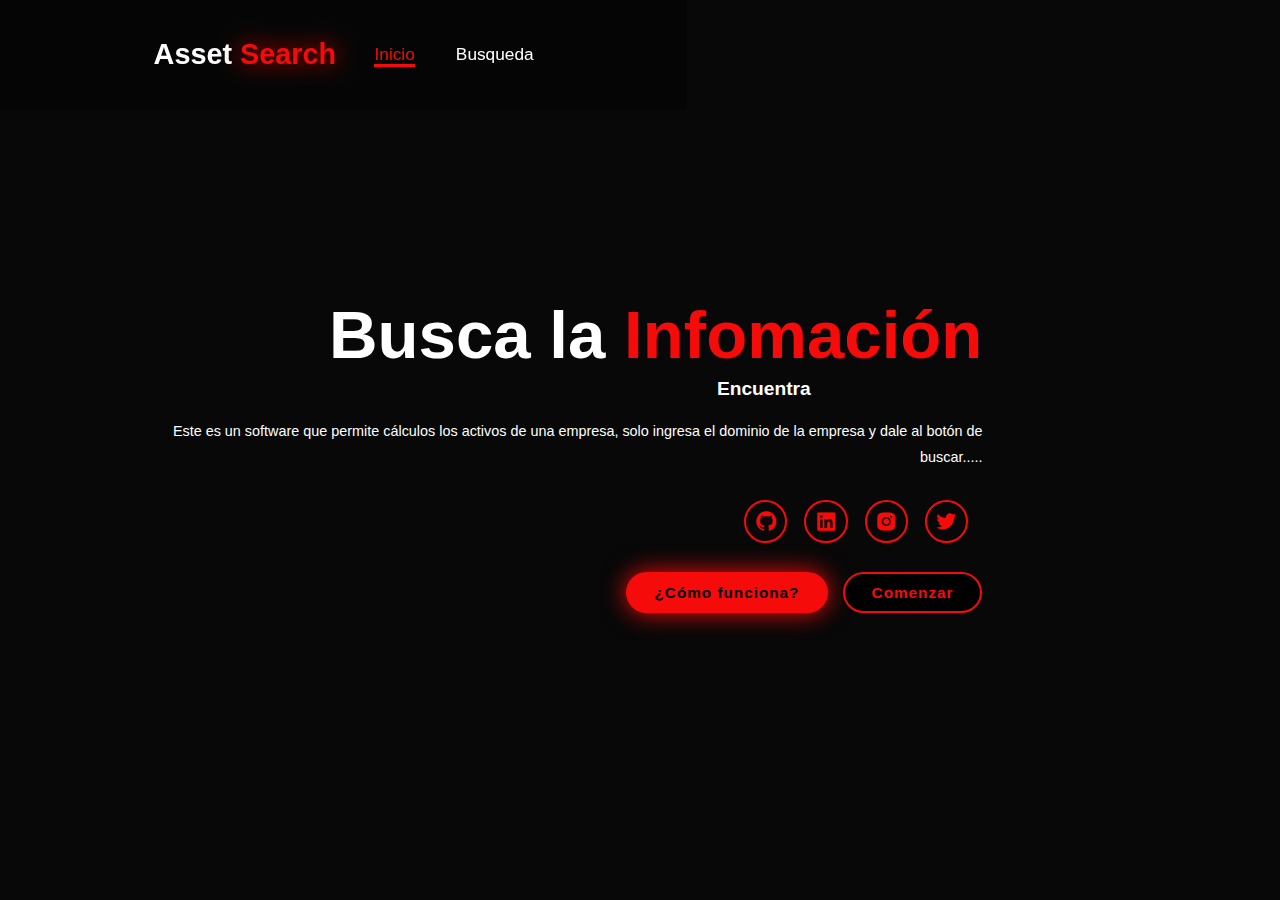
==== templates/index.html @ 0005d4b9 "Cambio estructura" ====
<!DOCTYPE html>
<html lang="en">

<head>
    <meta charset="UTF-8">
    <meta name="viewport" content="width=device-width, initial-scale=1.0">
    <title>Document</title>
    <link rel="stylesheet" href="../static/style.css">
    <link href='https://unpkg.com/boxicons@2.1.4/css/boxicons.min.css' rel='stylesheet'>
</head>

<body>
    <header class="header">
        <a href="#home" class="logo">
            Asset <span>Search</span>
        </a>

        <i class="bx bx-menu" id="menu-icon"></i>

        <nav class="navbar">
            <a href="index.html" class="active">Inicio</a>
            <a href="info.html">Busqueda</a>
        </nav>
        
    </header>

    <section class="home" id="home">
        <div class="home-content">
            <h1>Busca la <span>Infomación</span></h1>
            <h3 class="text-animation">
                Encuentra <span></span>
            </h3>
            <p>
                Este es un software que permite cálculos los activos de una empresa, solo ingresa el dominio de la empresa y dale al botón de buscar.....
            </p>
            <div class="social-icons">
                <a href="#">
                    <i class="bx bxl-github"></i>
                </a>
                <a href="#">
                    <i class="bx bxl-linkedin-square"></i>
                </a>
                <a href="#">
                    <i class="bx bxl-instagram-alt"></i>
                </a>
                <a href="#">
                    <i class="bx bxl-twitter"></i>
                </a>
            </div>

            <div class="btn-group">
                <a href="#" class="btn">¿Cómo funciona?</a>
                <a href="info.html" class="btn">Comenzar</a>
            </div>
        </div>

        <div class="home-img">
            <img src="https://i.pinimg.com/originals/b0/0c/92/b00c92e2a04a1ce04e31ff53205bad4f.gif" alt="">
        </div>
    </section>
</body>

</html>
---- static/style.css ----
* {
  margin: 0;
  padding: 0;
  box-sizing: border-box;
  text-decoration: none;
  border: none;
  outline: none;
  scroll-behavior: smooth;
  font-family: "Poppins", sans-serif;
}

:root {
  --bg-color: #080808;
  --second-bg-color: #1b0000;
  --text-color: white;
  --main-color: #f60b0b;
}

html {
  font-size: 60%;
  overflow-x: hidden;
}

body {
  background: var(--bg-color);
  color: var(--text-color);
}

.header {
  position: fixed;
  top: 0;
  left: 0;
  padding: 4rem 12% 4rem;
  background: rgba(0, 0, 0, 0.3);
  backdrop-filter: blur(10px);
  display: flex;
  justify-content: space-between;
  align-items: center;
  z-index: 100;
}

.logo {
  font-size: 3rem;
  color: var(--text-color);
  font-weight: 800;
  cursor: pointer;
  transition: 0.3s ease;
}

.logo:hover {
  transform: scale(1.1);
}

.logo span {
  text-shadow: 0 0 25px var(--main-color);
}

.navbar a {
  font-size: 1.8rem;
  color: var(--text-color);
  margin-left: 4rem;
  font-weight: 500;
  transition: 0.3s ease;
  border-bottom: 3px solid transparent;
}

.navbar a.logo:hover,
.navbar a.active {
  color: var(--main-color);
  border-bottom: 3px solid var(--main-color);
}

#menu-icon {
  font-size: 3.6rem;
  color: var(--main-color);
  display: none;
}

section {
  min-height: 100vh;
  padding: 10rem 12% 10rem;
}

.home {
  display: flex;
  align-items: center;
  justify-content: center;
  gap: 15rem;
}

.home-content {
  display: flex;
  flex-direction: column;
  align-items: flex-end;
  text-align: right;
  justify-content: center;
}

span {
  color: var(--main-color);
}

.home-content h3 {
  margin-bottom: 2rem;
  margin-top: 1rem;
  font-size: 2rem;
}

.home-content h1 {
  font-size: 7rem;
  font-weight: 700;
  margin-top: 1.5rem;
  line-height: 1;
}

.home-img img {
  position: relative;
  width: 32vw;
  border-radius: 50%;
  box-shadow: 0 0 25px var(--main-color);
  cursor: pointer;
  transition: 0.4s ease-in-out;
}

.home-img img:hover {
  box-shadow: 
    0 0 25px var(--main-color),
    0 0 50px var(--main-color),
    0 0 100px var(--main-color);
}

.home-content p {
  font-size: 1.5rem;
  font-weight: 500;
  line-height: 1.8;
  max-width: 1000px;
}

.social-icons a {
  display: inline-flex;
  justify-content: center;
  align-items: center;
  width: 4.5rem;
  height: 4.5rem;
  background: transparent;
  border: 2px solid var(--main-color);
  font-size: 2.5rem;
  border-radius: 50%;
  color: var(--main-color);
  margin: 3rem 1.5rem 3rem 0;
  transition: 0.3s ease;
}

.social-icons a:hover {
  color: var(--text-color);
  transform: scale(1.3) translateY(-5px);
  box-shadow: 0 0 25px var(--main-color);
  background-color: var(--main-color);
}

.btn {
  display: inline-block;
  padding: 1rem 2.8rem;
  background: var(--main-color);
  box-shadow: 0 0 25px var(--main-color);
  border-radius: 4rem;
  font-size: 1.6rem;
  color: black;
  border: 2px solid transparent;
  letter-spacing: 0.1rem;
  font-weight: 600;
  transition: 0.3s ease-in-out;
  cursor: pointer;
}

.btn:hover {
  transform: scale(1.05);
  box-shadow: 0 0 50px var(--main-color);
}

.btn-group {
  display: flex;
  align-items: center;
  gap: 1.5rem;
}

.btn-group a:nth-of-type(2) {
  background-color: black;
  color: var(--main-color);
  border: 2px solid var(--main-color);
  box-shadow: 0 0 25px transparent;
}

.btn-group a:nth-of-type(2):hover {
  box-shadow: 0 0 25px var(--main-color);
  background-color: var(--main-color);
  color: black;
}

.text-animation {
  font-size: 34px;
  font-weight: 600;
  min-width: 280px;
}

.text-animation span {
  position: relative;
}

.text-animation span::before {
  content: 'Datos Financieros';
  color: var(--main-color);
  animation: words 20s infinite;
}

.text-animation span::after {
  content: "";
  background-color: var(--bg-color);
  position: absolute;
  width: calc(100% + 8px);
  height: 100%;
  border-left: 3px solid var(--bg-color);
  right: -8px;
  animation: cursor 0.6s infinite, typing 20s steps(14) infinite;
}

@keyframes cursor {
  0%,
  50%,
  100% {
      border-left-color: var(--bg-color);
  }
  25%,
  75% {
      border-left-color: var(--main-color);
  }
}

@keyframes words {
  0%,
  20% {
      content: 'Datos Financieros';
  }
  21%,
  40% {
      content: "Datos de Inventario";
  }
  41%,
  60% {
      content: "Datos de Operaciones";
  }
  61%,
  80% {
      content: "Datos personales";
  }
  81%,
  100% {
      content: "Alertas y Notificaciones";
  }
}

@keyframes typing {
  0%,
  25%,
  50%,
  75%,
  100% {
      width: 0;
  }
  5%,
  20%,
  30%,
  45%,
  55%,
  70%,
  80%,
  95% {
      width: calc(100% + 8px);
  }
}


/*Serach Box*/
.box{

	width: 500px;

	height: 50px;

	background-color: white;

	border-radius: 30px;

	display: flex;

	align-items: center;

	padding: 20px;

}

.box > i {

	font-size: 20px;

	color: #777;

}

.box > input{

	flex: 1;

	height: 40px;

	border: none;

	outline: none;

	font-size: 18px;

	padding-left: 10px;


}
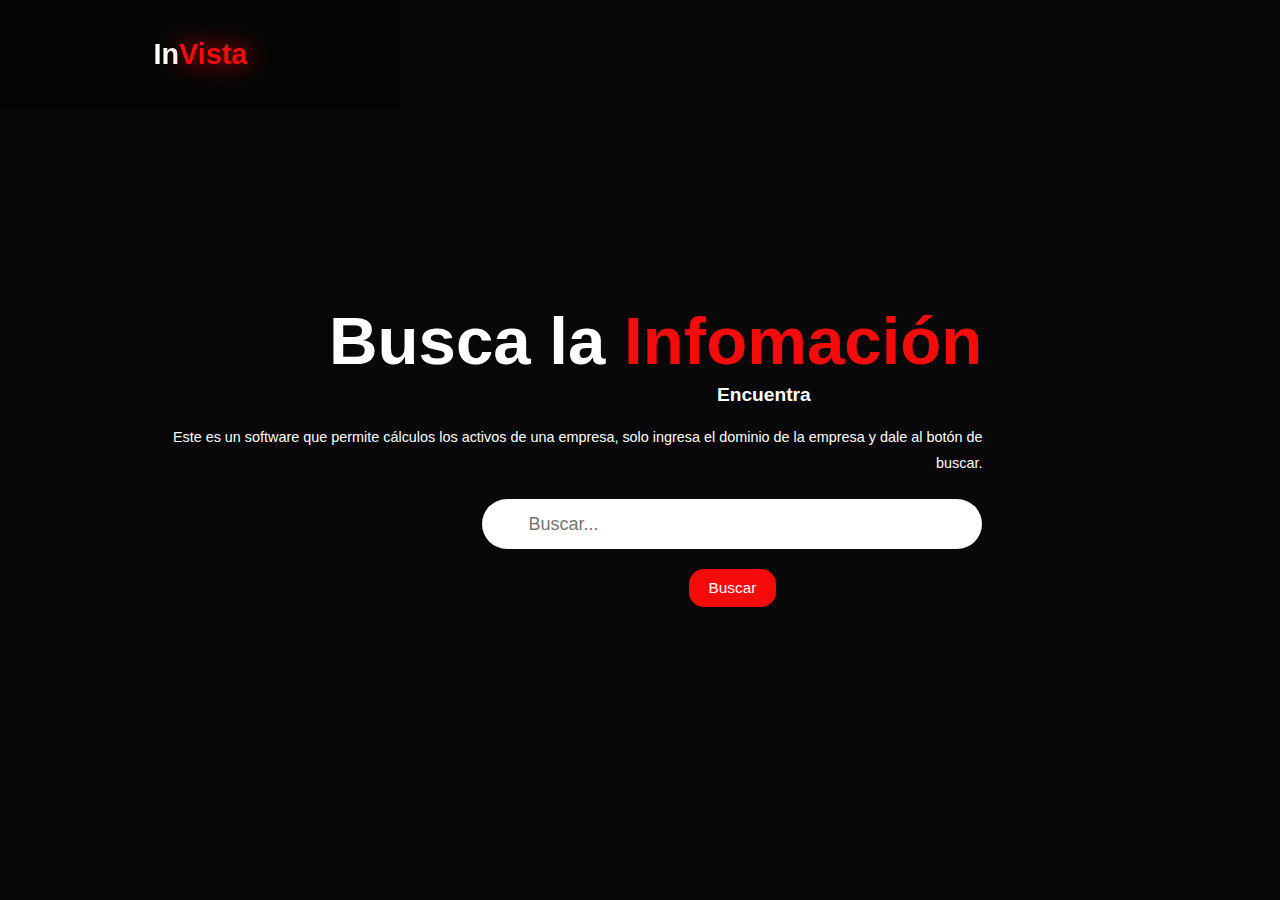
==== commit b73ef468: "Nuevo cambio" ====
--- a/templates/index.html
+++ b/templates/index.html
@@ -6,21 +6,17 @@
     <meta name="viewport" content="width=device-width, initial-scale=1.0">
     <title>Document</title>
     <link rel="stylesheet" href="../static/style.css">
+
     <link href='https://unpkg.com/boxicons@2.1.4/css/boxicons.min.css' rel='stylesheet'>
 </head>
 
 <body>
     <header class="header">
         <a href="#home" class="logo">
-            Asset <span>Search</span>
+            In<span>Vista</span>
         </a>
 
         <i class="bx bx-menu" id="menu-icon"></i>
-
-        <nav class="navbar">
-            <a href="index.html" class="active">Inicio</a>
-            <a href="info.html">Busqueda</a>
-        </nav>
         
     </header>
 
@@ -31,33 +27,33 @@
                 Encuentra <span></span>
             </h3>
             <p>
-                Este es un software que permite cálculos los activos de una empresa, solo ingresa el dominio de la empresa y dale al botón de buscar.....
+                Este es un software que permite cálculos los activos de una empresa, solo ingresa el dominio de la empresa y dale al botón de buscar.
             </p>
-            <div class="social-icons">
-                <a href="#">
-                    <i class="bx bxl-github"></i>
-                </a>
-                <a href="#">
-                    <i class="bx bxl-linkedin-square"></i>
-                </a>
-                <a href="#">
-                    <i class="bx bxl-instagram-alt"></i>
-                </a>
-                <a href="#">
-                    <i class="bx bxl-twitter"></i>
-                </a>
+
+            <br>
+            <br>
+
+            <div class="search-container">
+                <div class="box">
+                    <svg xmlns="http://www.w3.org/2000/svg" width="16" height="16" fill="currentColor" class="bi bi-search" viewBox="0 0 16 16">
+                        <path d="M11.742 10.344a6.5 6.5 0 1 0-1.397 1.398h-.001q.044.06.098.115l3.85 3.85a1 1 0 0 0 1.415-1.414l-3.85-3.85a1 1 0 0 0-.115-.1zM12 6.5a5.5 5.5 0 1 1-11 0 5.5 5.5 0 0 1 11 0"/>
+                    </svg>
+                    <input type="text" id="domainInput" placeholder="Buscar...">
+                </div>
+                <div class="button-container">
+                    <button id="searchButton">Buscar</button>
+                </div>
             </div>
 
-            <div class="btn-group">
-                <a href="#" class="btn">¿Cómo funciona?</a>
-                <a href="info.html" class="btn">Comenzar</a>
-            </div>
         </div>
 
         <div class="home-img">
             <img src="https://i.pinimg.com/originals/b0/0c/92/b00c92e2a04a1ce04e31ff53205bad4f.gif" alt="">
         </div>
+
     </section>
+
+
 </body>
 
 </html>
--- a/static/style.css
+++ b/static/style.css
@@ -322,4 +322,51 @@
 	padding-left: 10px;
 
 
-}+}
+
+
+.box{
+  width: 500px;
+  height: 50px;
+  background-color: var(--text-color);
+  border-radius: 30px;
+  display: flex;
+  align-items: center;
+  padding: 20px;
+}
+
+.box > input{
+  background-color: var(--text-color);
+  flex: 1;
+  height: 40px;
+  border: none;
+  outline: none;
+  font-size: 18px;
+  padding-left: 10px;
+
+}
+
+
+.button-container {
+  display: flex;
+  justify-content: center;
+  margin-top: 20px;
+}
+
+button {
+  background-color: var(--main-color);
+  color: var(--text-color);
+  padding: 10px 20px;
+  border-radius: 15px;
+  cursor: pointer;
+  font-size: 1.6rem;
+  transition: background-color 0.3s ease;
+}
+
+button > a{
+  color:  white;
+}
+
+button:hover {
+  background-color: darkred;
+}
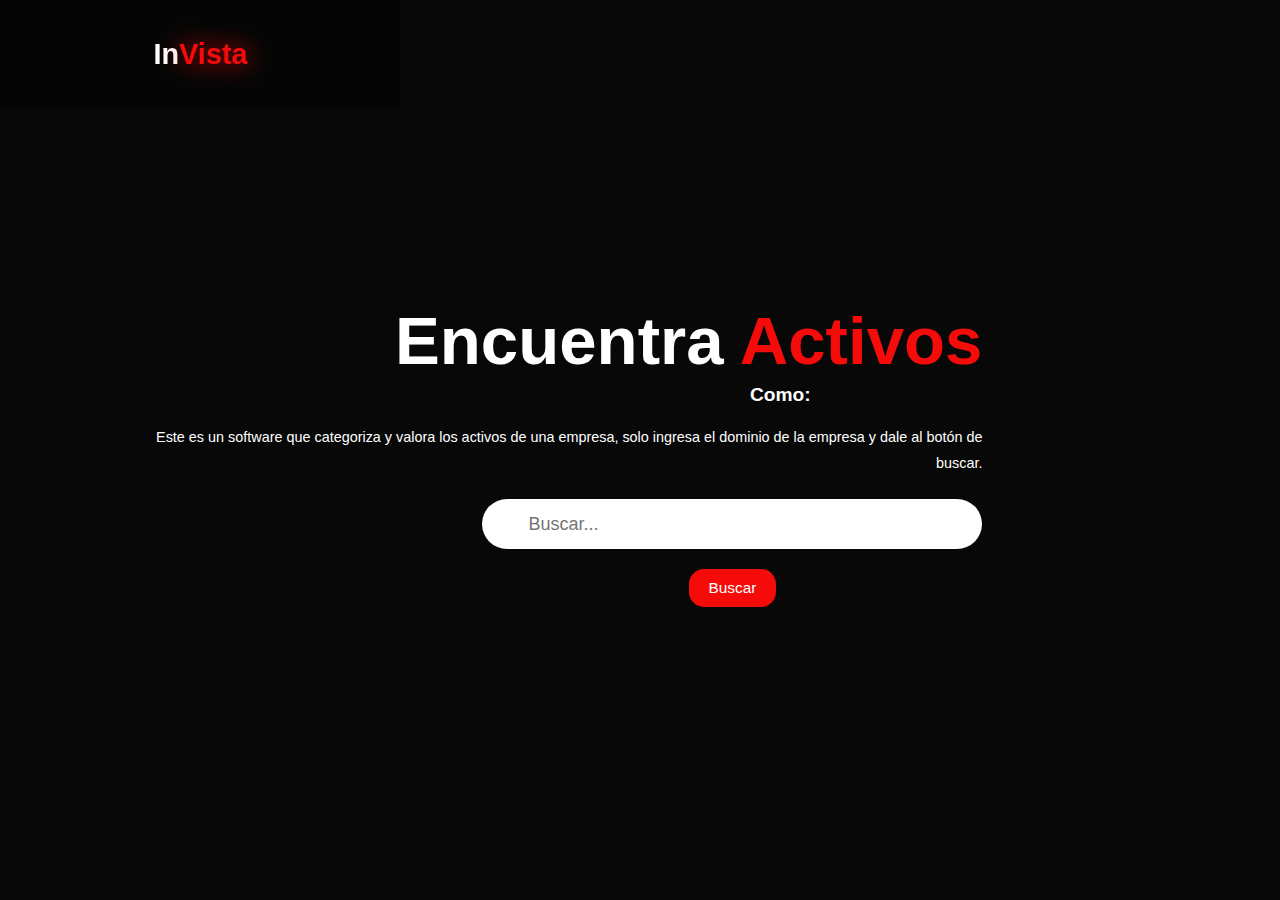
==== commit 787cd7dd: "Cambios en frontend" ====
--- a/templates/index.html
+++ b/templates/index.html
@@ -6,7 +6,7 @@
     <meta name="viewport" content="width=device-width, initial-scale=1.0">
     <title>Document</title>
     <link rel="stylesheet" href="../static/style.css">
-
+    <script src="../static/script.js" defer></script>
     <link href='https://unpkg.com/boxicons@2.1.4/css/boxicons.min.css' rel='stylesheet'>
 </head>
 
@@ -22,12 +22,12 @@
 
     <section class="home" id="home">
         <div class="home-content">
-            <h1>Busca la <span>Infomación</span></h1>
+            <h1>Encuentra <span>Activos</span></h1>
             <h3 class="text-animation">
-                Encuentra <span></span>
+                Como: <span></span>
             </h3>
             <p>
-                Este es un software que permite cálculos los activos de una empresa, solo ingresa el dominio de la empresa y dale al botón de buscar.
+                Este es un software que categoriza y valora los activos de una empresa, solo ingresa el dominio de la empresa y dale al botón de buscar.
             </p>
 
             <br>
--- a/static/style.css
+++ b/static/style.css
@@ -123,9 +123,7 @@
 }
 
 .home-img img:hover {
-  box-shadow: 
-    0 0 25px var(--main-color),
-    0 0 50px var(--main-color),
+  box-shadow: 0 0 25px var(--main-color), 0 0 50px var(--main-color),
     0 0 100px var(--main-color);
 }
 
@@ -208,7 +206,7 @@
 }
 
 .text-animation span::before {
-  content: 'Datos Financieros';
+  content: "Datos Financieros";
   color: var(--main-color);
   animation: words 20s infinite;
 }
@@ -228,34 +226,34 @@
   0%,
   50%,
   100% {
-      border-left-color: var(--bg-color);
+    border-left-color: var(--bg-color);
   }
   25%,
   75% {
-      border-left-color: var(--main-color);
+    border-left-color: var(--main-color);
   }
 }
 
 @keyframes words {
   0%,
   20% {
-      content: 'Datos Financieros';
+    content: "Servidores de Aplicaciones";
   }
   21%,
   40% {
-      content: "Datos de Inventario";
+    content: "Datos de Inventario";
   }
   41%,
   60% {
-      content: "Datos de Operaciones";
+    content: "Archivos";
   }
   61%,
   80% {
-      content: "Datos personales";
+    content: "Servidores Web";
   }
   81%,
   100% {
-      content: "Alertas y Notificaciones";
+    content: "Contactos";
   }
 }
 
@@ -265,7 +263,7 @@
   50%,
   75%,
   100% {
-      width: 0;
+    width: 0;
   }
   5%,
   20%,
@@ -275,57 +273,48 @@
   70%,
   80%,
   95% {
-      width: calc(100% + 8px);
-  }
-}
-
+    width: calc(100% + 8px);
+  }
+}
 
 /*Serach Box*/
-.box{
-
-	width: 500px;
-
-	height: 50px;
-
-	background-color: white;
-
-	border-radius: 30px;
-
-	display: flex;
-
-	align-items: center;
-
-	padding: 20px;
-
+.box {
+  width: 500px;
+
+  height: 50px;
+
+  background-color: white;
+
+  border-radius: 30px;
+
+  display: flex;
+
+  align-items: center;
+
+  padding: 20px;
 }
 
 .box > i {
-
-	font-size: 20px;
-
-	color: #777;
-
-}
-
-.box > input{
-
-	flex: 1;
-
-	height: 40px;
-
-	border: none;
-
-	outline: none;
-
-	font-size: 18px;
-
-	padding-left: 10px;
-
-
-}
-
-
-.box{
+  font-size: 20px;
+
+  color: #777;
+}
+
+.box > input {
+  flex: 1;
+
+  height: 40px;
+
+  border: none;
+
+  outline: none;
+
+  font-size: 18px;
+
+  padding-left: 10px;
+}
+
+.box {
   width: 500px;
   height: 50px;
   background-color: var(--text-color);
@@ -335,7 +324,7 @@
   padding: 20px;
 }
 
-.box > input{
+.box > input {
   background-color: var(--text-color);
   flex: 1;
   height: 40px;
@@ -343,9 +332,7 @@
   outline: none;
   font-size: 18px;
   padding-left: 10px;
-
-}
-
+}
 
 .button-container {
   display: flex;
@@ -363,10 +350,38 @@
   transition: background-color 0.3s ease;
 }
 
-button > a{
-  color:  white;
+button > a {
+  color: white;
 }
 
 button:hover {
   background-color: darkred;
 }
+
+#results a {
+  display: flex;
+  flex-direction: column;
+  width: 100%;
+  max-width: 100%;
+  margin-bottom: 1rem;
+}
+
+#results img {
+  width: 100%;
+  max-width: 150px;
+  height: auto;
+  margin-right: 1rem;
+}
+
+#results .card-body {
+  display: flex;
+  flex-direction: column;
+  justify-content: space-between;
+  width: 100%;
+}
+
+#results .truncate {
+  overflow: hidden;
+  text-overflow: ellipsis;
+  white-space: nowrap;
+}
